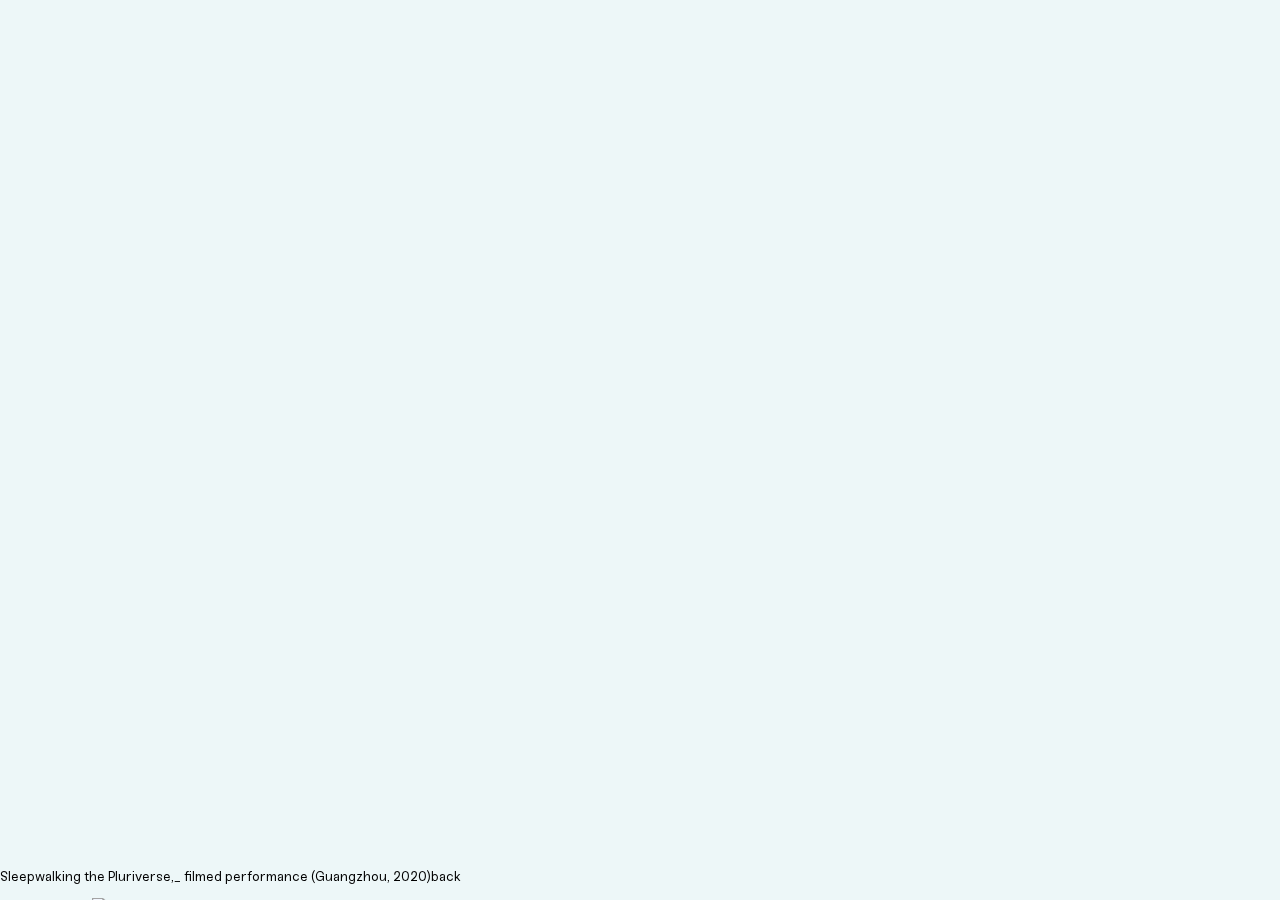
==== test.html @ 6cf11902 "Jan4-test_interractivity" ====
<!DOCTYPE html>
<html lang="en">

<head>
    <meta charset="utf-8">
    <meta name="viewport" content="width=device-width, initial-scale=1">
    <link rel="icon" href="/favicon.ico" />
    <link rel="mask-icon" href="https://dustinthierry.com/safari-pinned-tab.svg?v=010" color="#5bbad5">
    <!-- you can change the title, will display in the tab  -->
    <title>Pete's website</title>
    <script src="https://ajax.googleapis.com/ajax/libs/jquery/2.1.4/jquery.min.js"></script>
    <script src="https://cdn.jsdelivr.net/npm/p5@1.1.9/lib/p5.js"></script>

    <!-- link to my javascript and css file -->

    <link href="styletest.css" rel="stylesheet" type="text/css">
</head>

<body>




    <div id=scrolling-part class=scrolling-div>
        <div class="flexp">
            <p onclick="openscroll()">Sleepwalking the Pluriverse,_ filmed performance (Guangzhou, 2020) </p>
            <p style="text-align: right" onclick="closescroll()">back </p>
        </div>
        <img class=scrolling-content src="images/3.png" alt="img">
    </div>


    <script>
        function openscroll() {
            document.getElementById("scrolling-part").style.height = "100%";
        }

        function closescroll() {
            document.getElementById("scrolling-part").style.height = "5%";
        }
    </script>


</body>

</html>
---- styletest.css ----
@font-face {
    font-family: sneakregular;
    src: url(fonts/Sneak-Regular.ttf)format("truetype");
}

@font-face {
    font-family: sneakitalic;
    src: url(fonts/Sneak-Regular-Italic.otf)format("opentype");
}

html,
body {
    scroll-behavior: smooth;
    padding: 0;
    margin: 0;
    font-family: sneakregular;
    font-size: 10pt;
    color: black;
    overflow: hidden;
    background-color: rgb(237, 247, 248);
}

.scrolling-div {
    height: 5%;
    position: fixed;
    z-index: 1;
    bottom: 0;
    left: 0;
    overflow-y: hidden;
    transition: 0.5s;
}

.scrolling-content {
    position: relative;
}

.flexp {
    display: flex;
    margin: 0%;
    padding: 0%;
    justify-content: space-between;
}

p:hover {
    font-family: sneakitalic;
}

img {
    display: flex;
    width: 80%;
    margin-left: 20%;
}

.project {
    position: relative;
    cursor: pointer;
    width: 100%;
    border: none;
    text-align: left;
    outline: none;
    transition: 0.5s;
    bottom: 3%;
}

.active,
.project:hover {
    font-family: sneakitalic;
}

.panel {
    padding: 0 18px;
    max-height: 0;
    overflow: hidden;
    transition: max-height 0.5s ease-out;
}
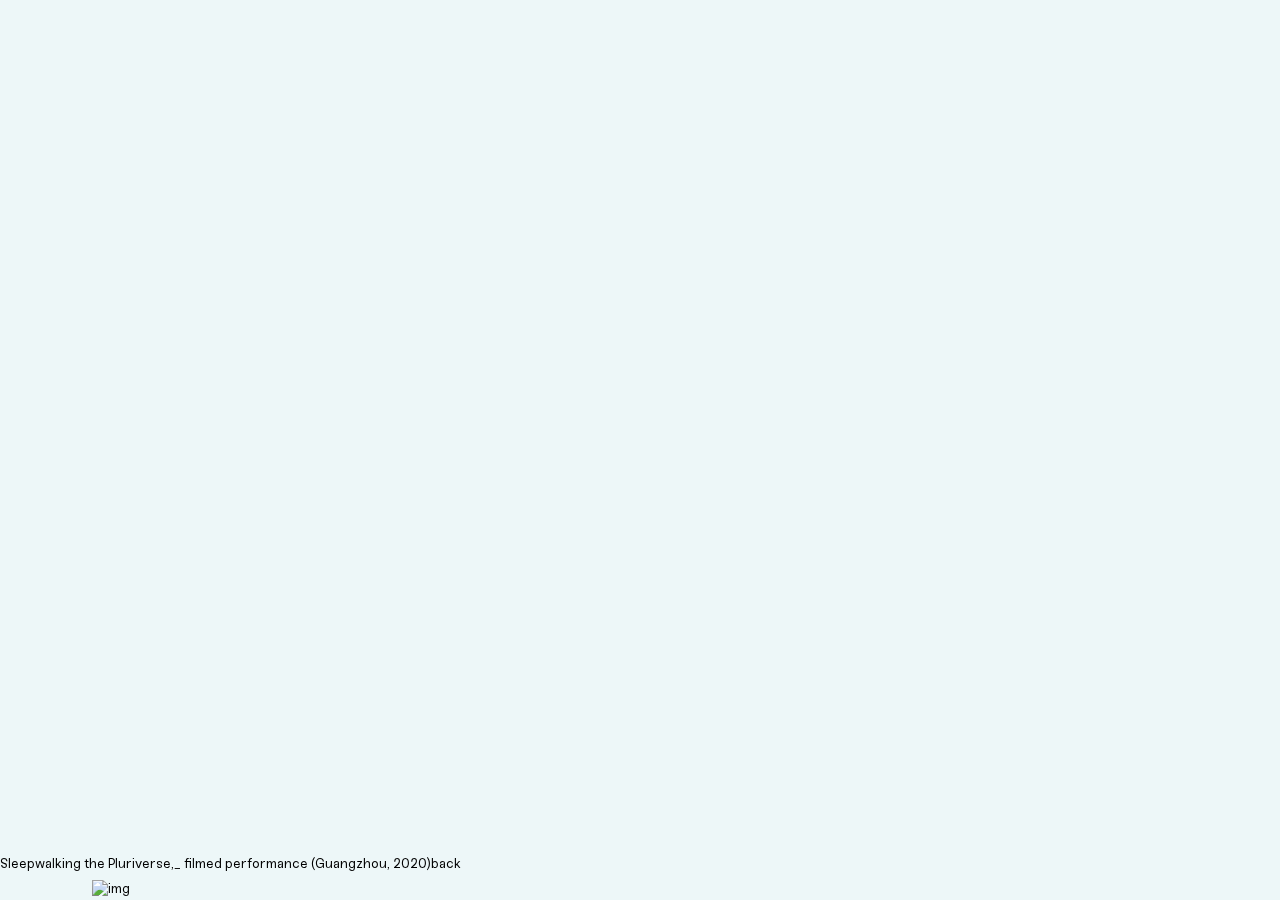
==== commit 3768cf71: "interractivitymenubar" ====
--- a/test.html
+++ b/test.html
@@ -36,7 +36,7 @@
         }
 
         function closescroll() {
-            document.getElementById("scrolling-part").style.height = "5%";
+            document.getElementById("scrolling-part").style.height = "3%";
         }
     </script>
 
--- a/styletest.css
+++ b/styletest.css
@@ -32,6 +32,10 @@
 
 .scrolling-content {
     position: relative;
+    display: flex;
+    width: 80%;
+    margin-left: 20%;
+    margin-top: 2%;
 }
 
 .flexp {
@@ -45,21 +49,20 @@
     font-family: sneakitalic;
 }
 
-img {
-    display: flex;
-    width: 80%;
-    margin-left: 20%;
+.allprojects {
+    position: fixed;
+    bottom: 0;
 }
 
 .project {
     position: relative;
     cursor: pointer;
     width: 100%;
+    height: 5%;
     border: none;
     text-align: left;
     outline: none;
     transition: 0.5s;
-    bottom: 3%;
 }
 
 .active,
@@ -68,8 +71,98 @@
 }
 
 .panel {
-    padding: 0 18px;
     max-height: 0;
     overflow: hidden;
     transition: max-height 0.5s ease-out;
+}
+
+* {
+    margin: 0;
+    padding: 0;
+    scroll-behavior: smooth;
+    font-family: sneakregular;
+    font-size: 10pt;
+    color: black;
+    list-style: none;
+    text-decoration: none;
+}
+
+body {
+    display: flex;
+    justify-content: center;
+    align-items: center;
+}
+
+.collapse-content {
+    width: 100%;
+    height: 100%;
+    margin: auto;
+}
+
+.collapse a {
+    display: block;
+    position: relative;
+}
+
+.collapse a:before {
+    content: "";
+    border-top: 7px solid black;
+    position: absolute;
+}
+
+.content {
+    max-height: 0em;
+    transition: 0.2s linear 2s;
+    overflow: hidden;
+}
+
+.collapse+.collapse a {
+    border-top: 1px solid black;
+}
+
+.collapse:target .content {
+    max-height: 70%;
+}
+
+.accimg {
+    display: flex;
+    width: 70%;
+}
+
+@media (max-width: 768px) {
+    .collapse-content {
+        width: 80vw;
+        margin: auto;
+        box-shadow: 10px 10px 5px 0px rgba(0, 0, 0, 0.75);
+    }
+}
+
+@media (max-width: 425px) {
+    body {
+        line-height: 1.3;
+    }
+    .collapse-content {
+        width: 80vw;
+    }
+    .inner-content {
+        padding: 1.2rem;
+    }
+    .inner-content h3 {
+        margin-bottom: 0.3rem;
+    }
+}
+
+@media (max-width: 320px) {
+    body {
+        line-height: 1.3;
+    }
+    .collapse-content {
+        width: 80vw;
+    }
+    .inner-content {
+        padding: 0.8rem;
+    }
+    .inner-content h3 {
+        margin-bottom: 0.3rem;
+    }
 }